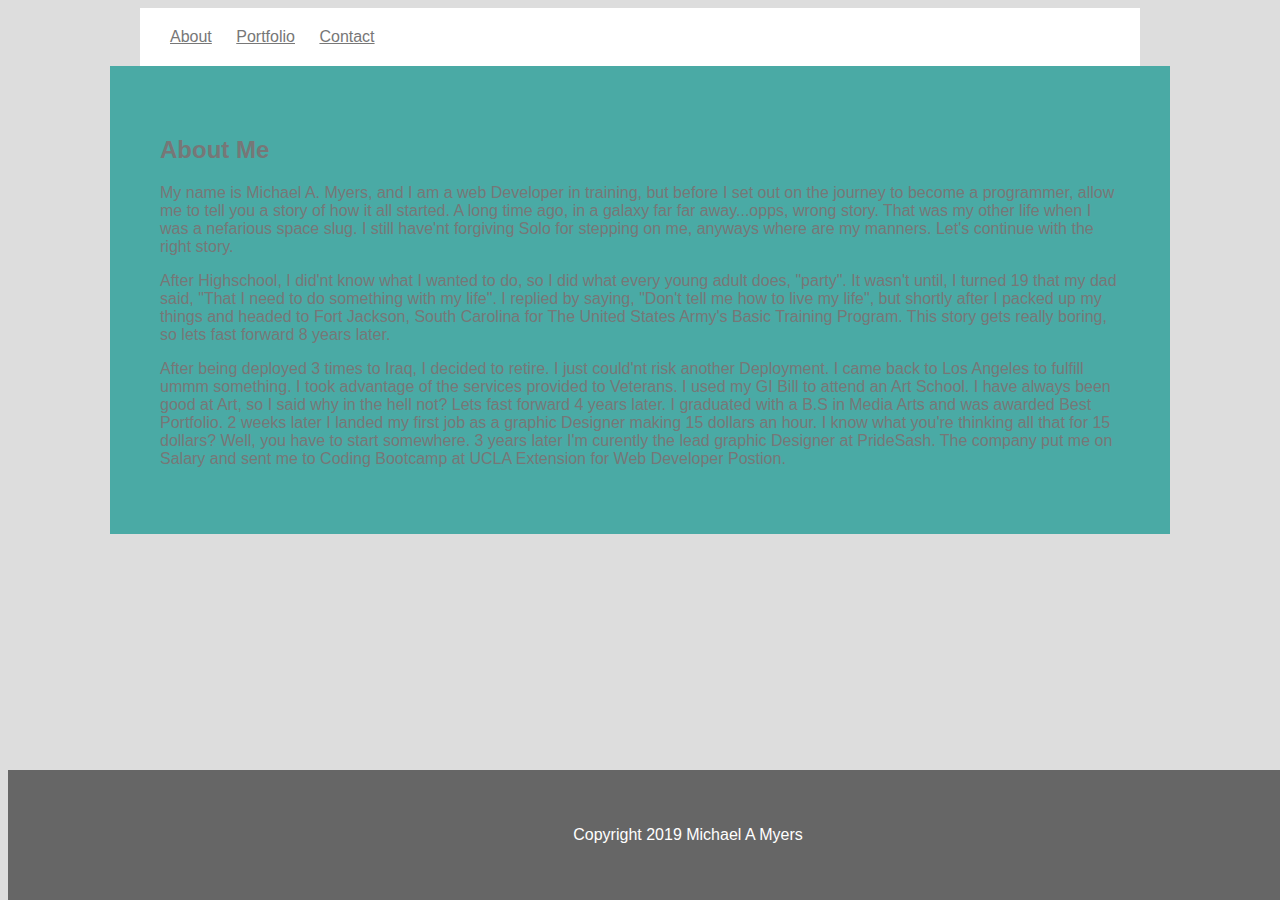
==== index.html @ 356554a3 "Hw assignment 1" ====
<!DOCTYPE html>
<html lang="en">
<head>

    <!-- meta tags -->

    <meta charset="UTF-8">
    <meta name="viewport" content="width=device-width, initial-scale=1.0">
    <meta http-equiv="X-UA-Compatible" content="ie=edge">
   
   <!-- Style sheets--> 
    <link rel="stylesheet" type="text/css" href="style.css">

   
    <title>Portfolio</title>

</head>



<body>
    <div>

   <div class="site">
        <header>
                <nav>
                    <div id="MENU">
                    <a href="about.html">About</a>
                    <a href="portfolio.html">Portfolio</a>
                    <a href="" target="_blank">Contact</a>
                </nav>
        </header>
        </div>
            
<main>
      
        <h2>About Me</h2>
          <p>
                My name is Michael A. Myers, and I am a web Developer in training, but before I set out on the 
           journey to become a programmer, allow me to tell you a story of how it all started. A long time ago, 
           in a galaxy far far away...opps, wrong story. That was my other life when I was a nefarious space slug. 
           I still have'nt forgiving Solo for stepping on me, anyways where are my manners. 
           Let's continue with the right story. 
          </p>
          <p>
           After Highschool, I did'nt know what I wanted to do, so 
           I did what every young adult does, "party". It wasn't until, I turned 19 that my dad said, "That I need to do 
           something with my life". I replied by saying, "Don't tell me how to live my life", but shortly after I packed 
           up my things and headed to Fort Jackson, South Carolina for The United States Army's Basic Training Program. 
           This story gets really boring, so lets fast forward 8 years later.
          </p>
           <p>
           After being deployed 3 times to Iraq, I decided to retire. I just could'nt risk another Deployment. 
           I came back to Los Angeles to fulfill ummm something. I took advantage of the services provided to Veterans. 
           I used my GI Bill to attend an Art School. I have always been good at Art, so I said why in the hell not? Lets 
           fast forward 4 years later. I graduated with a B.S in Media Arts and was awarded Best Portfolio. 2 weeks later I 
           landed my first job as a graphic Designer making 15 dollars an hour. I know what you're thinking all that for  
           15 dollars? Well, you have to start somewhere. 3 years later I'm curently the lead graphic Designer at PrideSash. 
           The company put me on Salary and sent me to Coding Bootcamp at UCLA Extension for  Web Developer Postion.      
          </p>
      
</main>

<footer>
         
        <p align="center">Copyright 2019 Michael A Myers</p>

</footer>
</body>
</html>
---- style.css ----
body {
    font-family: Arial, Helvetica, sans-serif ;
    background-color: #dddddd;
    
}

.site {
   max-width: 960px;
   float: none;
   margin: auto;
   background-color: white;
   padding: 20px;
}

div {
    color: #777777;
    display: block;

    
}

main {
    max-width: 960px;
    float: none;
    margin: auto;
    display: block;
    padding: 50px;
    background-color: #4aaaa5;
    
}

header {
width: 100%;
display: block;

}

header nav {
 display: block;
 
}

header nav a {

   padding: 10px;
   text-decoration-color: none;
   color: #777777;

}

header nav a:hover {
color: #4aaaa5

}

footer {
    text-align: center;
    background-color:#666666;
    color:white;
    padding: 40px;
    position: absolute;
    bottom: 0;
    width:100%;

}
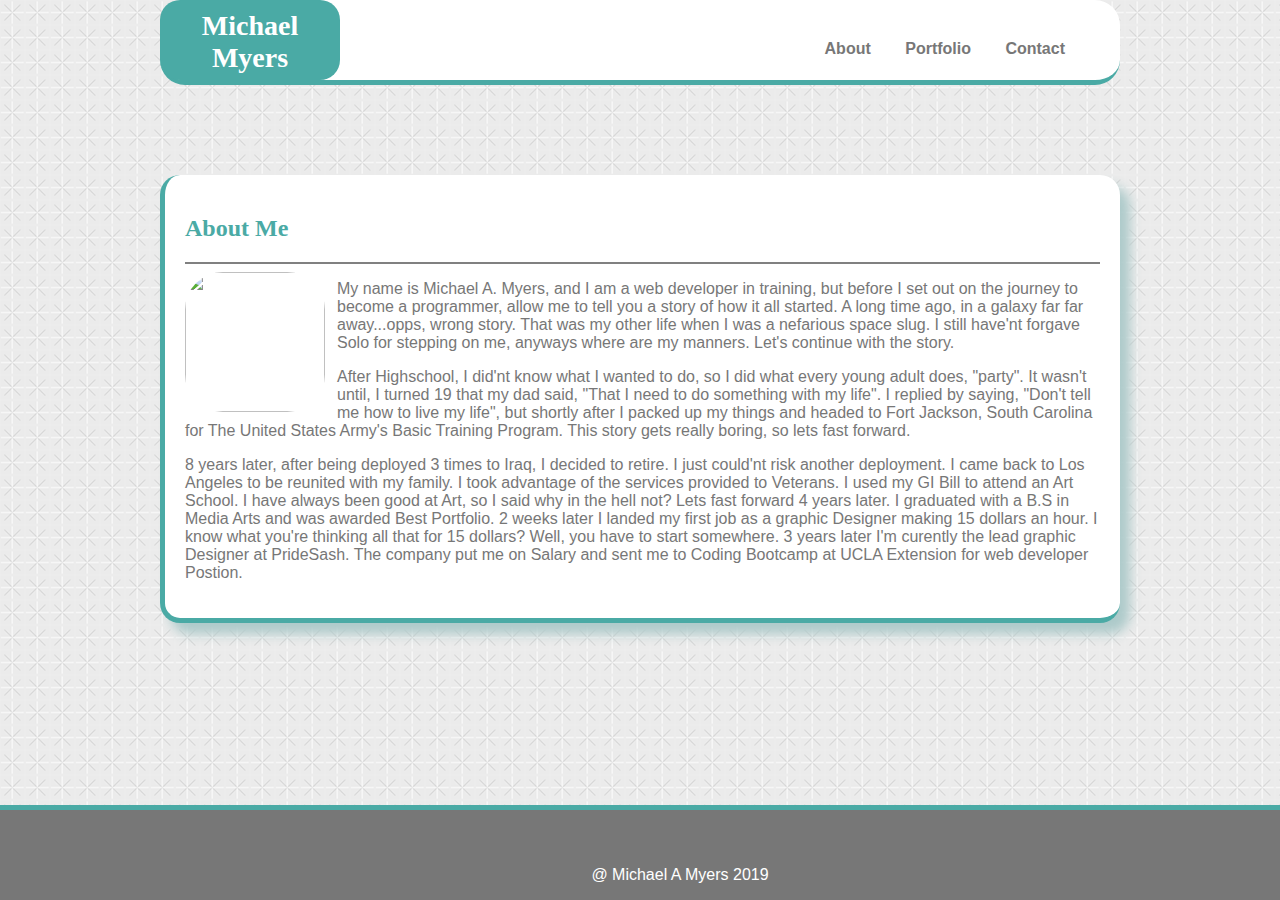
==== commit c966cf82: "Hw Assignment1" ====
--- a/index.html
+++ b/index.html
@@ -9,6 +9,7 @@
     <meta http-equiv="X-UA-Compatible" content="ie=edge">
    
    <!-- Style sheets--> 
+
     <link rel="stylesheet" type="text/css" href="style.css">
 
    
@@ -16,54 +17,80 @@
 
 </head>
 
+<!-- no underline in fonts -->
 
+<style>A {text-decoration: none;} 
+
+</style>
+
+<!-- no underline in fonts -->
 
 <body>
+
+<!-- green box with my name -->    
+
+ <div class="container">
+ <h1>Michael Myers</h1>
+ </div>
+
+<!-- green box with my name --> 
+
     <div>
 
-   <div class="site">
+       <strong>     
+         <div class="site">
         <header>
                 <nav>
-                    <div id="MENU">
+                    <div id="MENU">     
                     <a href="about.html">About</a>
                     <a href="portfolio.html">Portfolio</a>
-                    <a href="" target="_blank">Contact</a>
+                    <a href="Contact.html">Contact</a>
                 </nav>
         </header>
         </div>
-            
+        </strong>
+
+<!-- About Me and image -->        
+
 <main>
+        <font face= "Georgia" color="#4aaaa5"> 
+        <h2>About Me</h2>
+        </font>
+       <hr color="gray"> 
+          
+       
+   <image style="float: left; margin: 0px 12px 5px 0px;" src="mikey.jpg" width="140" height="140" />
       
-        <h2>About Me</h2>
+
           <p>
-                My name is Michael A. Myers, and I am a web Developer in training, but before I set out on the 
+                My name is Michael A. Myers, and I am a web developer in training, but before I set out on the 
            journey to become a programmer, allow me to tell you a story of how it all started. A long time ago, 
            in a galaxy far far away...opps, wrong story. That was my other life when I was a nefarious space slug. 
-           I still have'nt forgiving Solo for stepping on me, anyways where are my manners. 
-           Let's continue with the right story. 
+           I still have'nt forgave Solo for stepping on me, anyways where are my manners. 
+           Let's continue with the story. 
           </p>
           <p>
            After Highschool, I did'nt know what I wanted to do, so 
            I did what every young adult does, "party". It wasn't until, I turned 19 that my dad said, "That I need to do 
            something with my life". I replied by saying, "Don't tell me how to live my life", but shortly after I packed 
            up my things and headed to Fort Jackson, South Carolina for The United States Army's Basic Training Program. 
-           This story gets really boring, so lets fast forward 8 years later.
+           This story gets really boring, so lets fast forward.
           </p>
-           <p>
-           After being deployed 3 times to Iraq, I decided to retire. I just could'nt risk another Deployment. 
-           I came back to Los Angeles to fulfill ummm something. I took advantage of the services provided to Veterans. 
+          <p>
+           8 years later, after being deployed 3 times to Iraq, I decided to retire. I just could'nt risk another deployment. 
+           I came back to Los Angeles to be reunited with my family. I took advantage of the services provided to Veterans. 
            I used my GI Bill to attend an Art School. I have always been good at Art, so I said why in the hell not? Lets 
            fast forward 4 years later. I graduated with a B.S in Media Arts and was awarded Best Portfolio. 2 weeks later I 
            landed my first job as a graphic Designer making 15 dollars an hour. I know what you're thinking all that for  
            15 dollars? Well, you have to start somewhere. 3 years later I'm curently the lead graphic Designer at PrideSash. 
-           The company put me on Salary and sent me to Coding Bootcamp at UCLA Extension for  Web Developer Postion.      
+           The company put me on Salary and sent me to Coding Bootcamp at UCLA Extension for web developer Postion.      
           </p>
-      
+        
 </main>
 
 <footer>
          
-        <p align="center">Copyright 2019 Michael A Myers</p>
+        <p class="copyright">@ Michael A Myers 2019</p>
 
 </footer>
 </body>
--- a/style.css
+++ b/style.css
@@ -1,69 +1,121 @@
+
 
 body {
     font-family: Arial, Helvetica, sans-serif ;
     background-color: #dddddd;
-    
+    background-image: url(criss-cross.png);
+    max-width: 960px;
+    margin: auto;
 }
 
 .site {
-   max-width: 960px;
-   float: none;
-   margin: auto;
-   background-color: white;
-   padding: 20px;
+    float: none;
+    margin: auto;
+    background-color: white;
+    padding: 40px;
+    border-width: 0px 0px 5px 0px;
+    border-style: solid;
+    border-color: #4aaaa5;
+    border-radius: 25px;
+}
+
+.container {
+    width: 180px; 
+    height: 80px;  
+    margin: 0px 0px 0px 0px;
+    background: #4aaaa5;
+    position: absolute;
+    float: left;
+    border-radius: 20px;
+
+}
+    
+.container h1 {
+    position: absolute;
+    color: white;
+    margin: 10px;
+    padding:0;
+    font-size: 28px;
+    font-family: Georgia, 'Times New Roman', Times, serif ; 
+    text-align: center;
+    position: relative;
 }
 
 div {
     color: #777777;
     display: block;
-
-    
+    margin: auto;
+           
 }
 
 main {
     max-width: 960px;
-    float: none;
     margin: auto;
+    margin-top: 90px;
     display: block;
-    padding: 50px;
-    background-color: #4aaaa5;
+    padding: 20px;
+    background-color: white;
+    border-width: 0px 0px 5px 5px;
+    border-style: solid;
+    border-color: #4aaaa5;
+    border-radius: 20px;
+    box-shadow: 10px 11px 12px 0px #adcaca; 
+
+}
+
+img {
+    border-radius: 27%;
     
 }
 
 header {
-width: 100%;
-display: block;
-
+    Max-width: 960px;
+    display: block;
+    float: right;
+   
 }
 
 header nav {
- display: block;
- 
+    display: block;
+    float: none;
+   
 }
 
 header nav a {
-
-   padding: 10px;
-   text-decoration-color: none;
-   color: #777777;
-
+    padding: 15px;
+    text-decoration-color: none;
+    color: #777777;
+   
 }
 
 header nav a:hover {
-color: #4aaaa5
+    color: #4aaaa5;
 
 }
-
+        
 footer {
     text-align: center;
-    background-color:#666666;
-    color:white;
-    padding: 40px;
+    color: white;
+    margin-bottom: 0%;
+    display: block;
+    padding: 20px;
+    background-color: #777777;
+    position: fixed;    
+    left: 0px;
+    bottom: 0px;
+    height: 50px;
+    width: 100%;
+    border-width: 5px 0px 0px 0px;
+    border-style: solid;
+    border-color: #4aaaa5;
+    
+}
+
+p.copyright {
     position: absolute;
-    bottom: 0;
-    width:100%;
-
+    bottom: 0px;
+    width: 100%;
+   
 }
 
 
-
